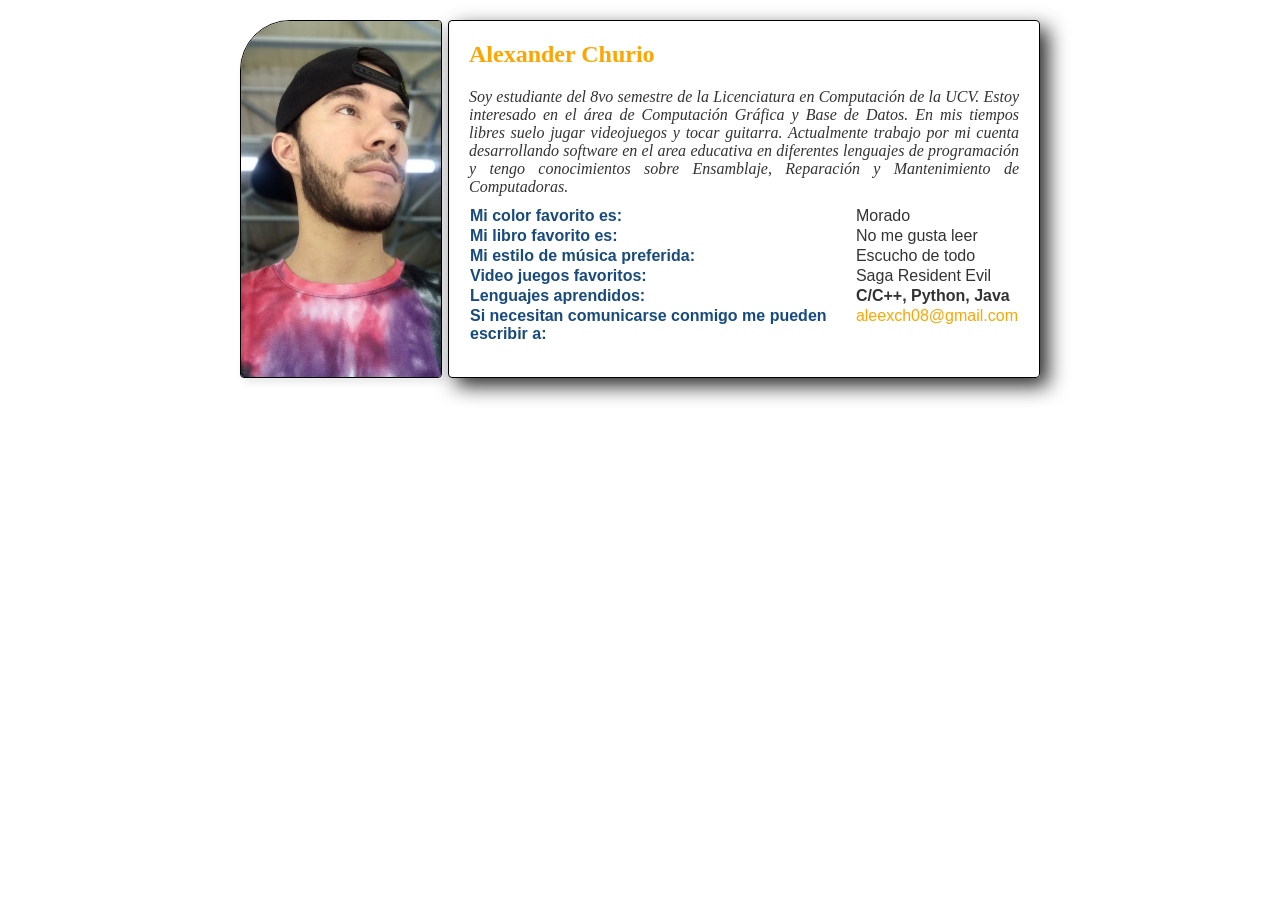
==== perfil.html @ 94135bd3 "Archivos reto-1 agregados" ====
<!DOCTYPE html>
<html lang="es-ES">
<head>
    <meta charset="UTF-8">
    <meta name="viewport" content="width=device-width, initial-scale=1.0">
    <title>Alexander Churio</title>
    <link rel="icon" href="img/favicon.ico" type="image/x-icon">
    <link rel="stylesheet" href="css/style.css">
    <!--
    <style>
        body {
            font-family: Arial, sans-serif;
            margin: 0;
            padding: 20px;
            color: #333;
            max-width: 800px;
            margin: 0 auto;
        }
    
        /* Contenedor principal flex (imagen izquierda + contenido derecho) */
        .main-container {
            display: flex;
            gap: 6px;
            margin-bottom: 30px;
            align-items: stretch;
        }
    
        /* Estilo para la imagen (izquierda) */
        img {
            border-radius: 50px 4px 4px 4px;
            width: 200px;
            height: 100%;
            object-fit: cover;
            box-shadow: 4px 4px 8px rgba(0, 0, 0, 0.1);
            align-self: flex-start;
            border: 1px solid #000000;
        }
    
        /* Contenedor del texto y tabla (derecha) */
        .content-box {
            flex: 1;
            border: 1px solid #000000;
            border-radius: 4px;
            padding: 20px;
            box-shadow: 8px 8px 20px rgba(0, 0, 0, 0.85);
        }
    
        h2 {
            color: orange;
            margin-top: 0;
            font-size: 24px;
            text-align: left;
            font-family: "Inter";
        }
    
        p {
            text-align: justify;
            margin-bottom: 10px;
            font-style: italic;
            font-family: "Roboto"
        }
    
        table {
            width: 100%;
            border-collapse: collapse;
            margin-top: 0px;
        }
    
        td {
            vertical-align: top;
        }
    
        td:first-child {
            font-weight: bold;
            width: 80%;
            color: #174a7e;
        }

        #celda-negrita {
            font-weight: bold;
        }
    
        a {
            color: orange;
            text-decoration: none;
        }
    
        a:hover {
            text-decoration: underline;
        }
        
        a:visited {
            color: red;
            text-decoration: none;
        }
    </style> -->
</head>
<body class="perfil-page">
    <div class="main-container">
        <img src="img/23708325.jpg" alt="Imagen personal">
    
        <div class="content-box">
            <h2>Alexander Churio</h2>
            <p>Soy estudiante del 8vo semestre de la Licenciatura en Computación de la UCV. Estoy interesado en el área
                de Computación Gráfica y Base de Datos. En mis tiempos libres suelo jugar videojuegos y tocar guitarra. 
                Actualmente trabajo por mi cuenta desarrollando software en el area educativa en diferentes lenguajes de 
                programación y tengo conocimientos sobre Ensamblaje, Reparación y Mantenimiento de Computadoras. </p>
            <table>
                <tbody>
                    <tr>
                        <td>Mi color favorito es:</td>
                        <td>Morado</td>
                    </tr>
                    <tr>
                        <td>Mi libro favorito es:</td>
                        <td>No me gusta leer</td>
                    </tr>
                    <tr>
                        <td>Mi estilo de música preferida:</td>
                        <td>Escucho de todo</td>
                    </tr>
                    <tr>
                        <td>Video juegos favoritos:</td>
                        <td>Saga Resident Evil</td>
                    </tr>
                    <tr>
                        <td>Lenguajes aprendidos:</td>
                        <td id="celda-negrita">C/C++, Python, Java</td>
                    </tr>
                    <tr>
                        <td>Si necesitan comunicarse conmigo me pueden escribir a:</td>
                        <td><a target="_blank" href="https://mail.google.com/mail/?view=cm&fs=1&to=aleexch08@gmail.com">aleexch08@gmail.com</a></td>
                    </tr>

                </tbody>
            </table>
        </div>
    </div>  
</body>
</html>
---- css/style.css ----
/* Estilos generales para ambas páginas */
body {
    font-family: Arial, sans-serif;
    margin: 0;
    padding: 0;
    color: #333;
}

/* Estilos específicos para index.html */
.index-page header {
    background-color: #4892dd;
    color: white;
    padding: 15px 0;
}

.index-page header nav ul {
    display: flex;
    justify-content: space-between;
    align-items: center;
    list-style: none;
    padding: 0 20px;
    margin: 0;
    gap: 50px;
}

.index-page header nav ul li {
    flex: 1;
    text-align: center;
    position: relative;
    padding: 2.2px 0;
}

.index-page header nav ul li:not(:last-child)::after {
    content: "";
    position: absolute;
    right: -25px;
    top: 50%;
    transform: translateY(-50%);
    height: 280%;
    width: 2px;
    background-color: #f5f5f5;
}

.index-page header nav ul li:first-child {
    font-weight: bold;
    font-size: 1.4em;
    text-align: center;
}

.index-page header nav ul li:nth-child(2) {
    margin: 0;
    font-size: 1.1em;
}

.index-page header nav ul li:last-child form {
    display: flex;
    justify-content: center;
}

.index-page form {
    display: flex;
    gap: 10px;
}

.index-page input[type="text"] {
    padding: 8px;
    border: 1px solid #ddd;
    border-radius: 4px;
}

.index-page input[type="submit"] {
    padding: 8px 15px;
    background-color: #b6b6b6;
    color: white;
    border: none;
    border-radius: 4px;
    cursor: pointer;
}

.index-page input[type="submit"]:hover {
    background-color: #99c5dd;
}

.index-page section {
    padding: 20px;
    max-width: 1200px;
    margin: 0 auto;
    background-color: #f5f5f5;
}

.index-page section ul {
    display: grid;
    grid-template-columns: repeat(4, minmax(150px, 1fr));
    grid-template-rows: repeat(3, minmax(150px, 1fr));
    gap: 20px;
    list-style: none;
    padding: 0;
    margin: 0;
}

.index-page section ul li {
    background-color: #8ac3fd25;
    border-radius: 8px;
    box-shadow: 4px 4px 8px rgba(0, 0, 0, 0.475);
    overflow: hidden;
    text-align: center;
    border: 1px solid #00000052;
    transition: transform 0.2s;
}

.index-page section ul li:hover { /* Animación CSS sobre cada opción de la lista */
    background-color: #99c5dd;
    transform: scale(1.1) rotate(10deg);
    position: relative;
    z-index: 1;
}

.index-page section ul li img {
    width: 45%;
    height: 180px;
    object-fit: cover;
}

.index-page section ul li h6 {
    margin: 10px 0;
    font-size: 0.9em;
    color: #2c3e50;
}

.index-page footer {
    background-color: #4892dd;
    color: white;
    text-align: center;
    padding: 10px 0;
    font-size: 0.9em;
}

/* Estilos específicos para perfil.html */
.perfil-page {
    padding: 20px;
    max-width: 800px;
    margin: 0 auto;
}

.perfil-page .main-container {
    display: flex;
    gap: 6px;
    margin-bottom: 30px;
    align-items: stretch;
}

.perfil-page img {
    border-radius: 50px 4px 4px 4px;
    width: 200px;
    height: 100%;
    object-fit: cover;
    box-shadow: 4px 4px 8px rgba(0, 0, 0, 0.1);
    align-self: flex-start;
    border: 1px solid #000000;
}

.perfil-page .content-box {
    flex: 1;
    border: 1px solid #000000;
    border-radius: 4px;
    padding: 20px;
    box-shadow: 8px 8px 20px rgba(0, 0, 0, 0.85);
}

.perfil-page h2 {
    color: orange;
    margin-top: 0;
    font-size: 24px;
    text-align: left;
    font-family: "Inter";
}

.perfil-page p {
    text-align: justify;
    margin-bottom: 10px;
    font-style: italic;
    font-family: "Roboto"
}

.perfil-page table {
    width: 100%;
    border-collapse: collapse;
    margin-top: 0px;
}

.perfil-page td {
    vertical-align: top;
}

.perfil-page td:first-child {
    font-weight: bold;
    width: 80%;
    color: #174a7e;
}

.perfil-page #celda-negrita {
    font-weight: bold;
}

.perfil-page a {
    color: orange;
    text-decoration: none;
}

.perfil-page a:hover {
    text-decoration: underline;
}

.perfil-page a:visited {
    color: red;
    text-decoration: none;
}
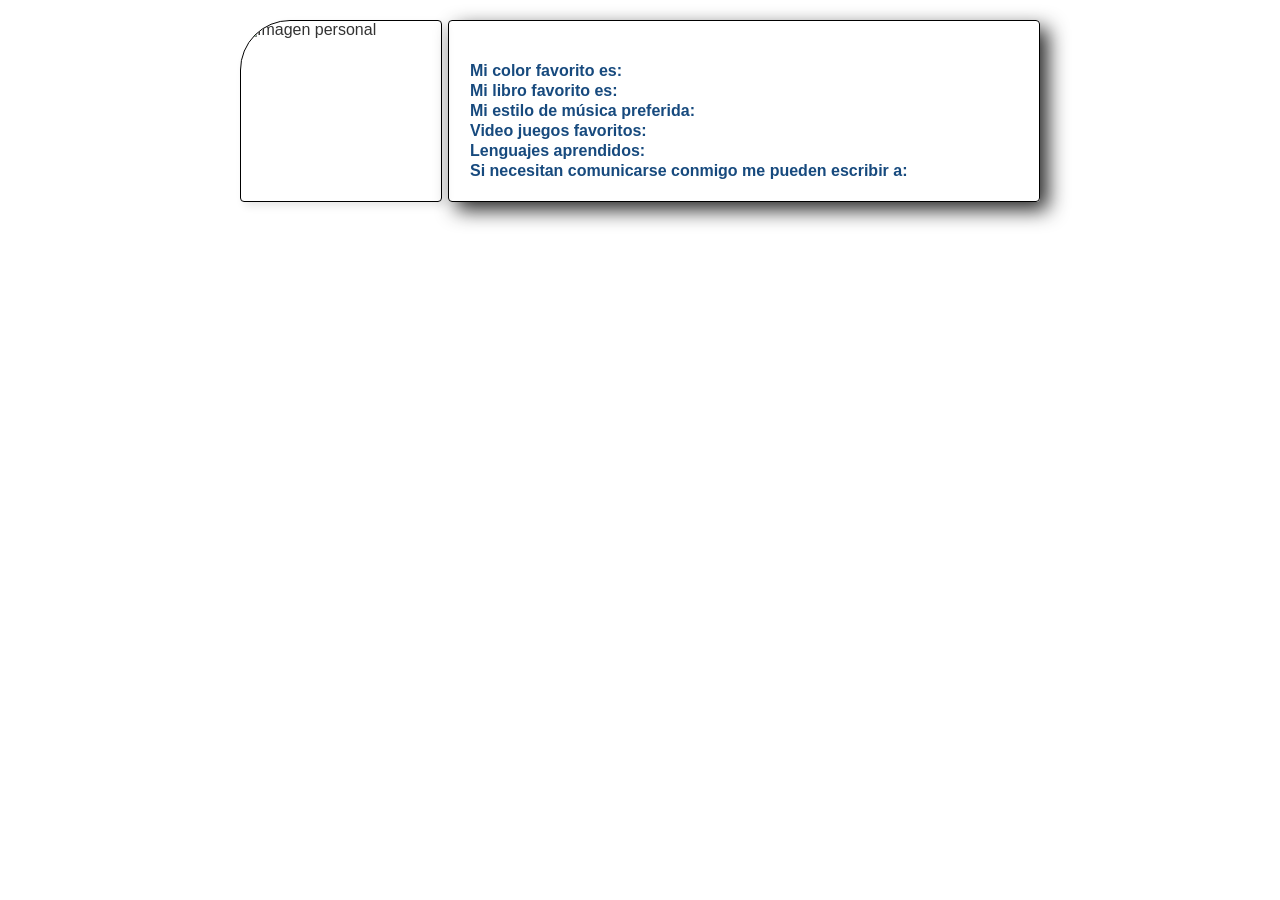
==== commit 0e58eaef: "conﬁguración desde javascript" ====
--- a/perfil.html
+++ b/perfil.html
@@ -1,140 +1,54 @@
 <!DOCTYPE html>
 <html lang="es-ES">
-<head>
-    <meta charset="UTF-8">
-    <meta name="viewport" content="width=device-width, initial-scale=1.0">
-    <title>Alexander Churio</title>
-    <link rel="icon" href="img/favicon.ico" type="image/x-icon">
-    <link rel="stylesheet" href="css/style.css">
-    <!--
-    <style>
-        body {
-            font-family: Arial, sans-serif;
-            margin: 0;
-            padding: 20px;
-            color: #333;
-            max-width: 800px;
-            margin: 0 auto;
-        }
-    
-        /* Contenedor principal flex (imagen izquierda + contenido derecho) */
-        .main-container {
-            display: flex;
-            gap: 6px;
-            margin-bottom: 30px;
-            align-items: stretch;
-        }
-    
-        /* Estilo para la imagen (izquierda) */
-        img {
-            border-radius: 50px 4px 4px 4px;
-            width: 200px;
-            height: 100%;
-            object-fit: cover;
-            box-shadow: 4px 4px 8px rgba(0, 0, 0, 0.1);
-            align-self: flex-start;
-            border: 1px solid #000000;
-        }
-    
-        /* Contenedor del texto y tabla (derecha) */
-        .content-box {
-            flex: 1;
-            border: 1px solid #000000;
-            border-radius: 4px;
-            padding: 20px;
-            box-shadow: 8px 8px 20px rgba(0, 0, 0, 0.85);
-        }
-    
-        h2 {
-            color: orange;
-            margin-top: 0;
-            font-size: 24px;
-            text-align: left;
-            font-family: "Inter";
-        }
-    
-        p {
-            text-align: justify;
-            margin-bottom: 10px;
-            font-style: italic;
-            font-family: "Roboto"
-        }
-    
-        table {
-            width: 100%;
-            border-collapse: collapse;
-            margin-top: 0px;
-        }
-    
-        td {
-            vertical-align: top;
-        }
-    
-        td:first-child {
-            font-weight: bold;
-            width: 80%;
-            color: #174a7e;
-        }
+  <head>
+    <meta charset="UTF-8" />
+    <meta name="viewport" content="width=device-width, initial-scale=1.0" />
+    <title></title>
+    <link rel="icon" href="img/favicon.ico" type="image/x-icon" />
+    <!-- Hoja de estilo compartida-->
+    <link rel="stylesheet" href="css/style.css" />
+  </head>
+  <body class="perfil-page">
+    <div class="main-container">
+      <img id="foto-perfil" src="" alt="Imagen personal" />
 
-        #celda-negrita {
-            font-weight: bold;
-        }
-    
-        a {
-            color: orange;
-            text-decoration: none;
-        }
-    
-        a:hover {
-            text-decoration: underline;
-        }
-        
-        a:visited {
-            color: red;
-            text-decoration: none;
-        }
-    </style> -->
-</head>
-<body class="perfil-page">
-    <div class="main-container">
-        <img src="img/23708325.jpg" alt="Imagen personal">
-    
-        <div class="content-box">
-            <h2>Alexander Churio</h2>
-            <p>Soy estudiante del 8vo semestre de la Licenciatura en Computación de la UCV. Estoy interesado en el área
-                de Computación Gráfica y Base de Datos. En mis tiempos libres suelo jugar videojuegos y tocar guitarra. 
-                Actualmente trabajo por mi cuenta desarrollando software en el area educativa en diferentes lenguajes de 
-                programación y tengo conocimientos sobre Ensamblaje, Reparación y Mantenimiento de Computadoras. </p>
-            <table>
-                <tbody>
-                    <tr>
-                        <td>Mi color favorito es:</td>
-                        <td>Morado</td>
-                    </tr>
-                    <tr>
-                        <td>Mi libro favorito es:</td>
-                        <td>No me gusta leer</td>
-                    </tr>
-                    <tr>
-                        <td>Mi estilo de música preferida:</td>
-                        <td>Escucho de todo</td>
-                    </tr>
-                    <tr>
-                        <td>Video juegos favoritos:</td>
-                        <td>Saga Resident Evil</td>
-                    </tr>
-                    <tr>
-                        <td>Lenguajes aprendidos:</td>
-                        <td id="celda-negrita">C/C++, Python, Java</td>
-                    </tr>
-                    <tr>
-                        <td>Si necesitan comunicarse conmigo me pueden escribir a:</td>
-                        <td><a target="_blank" href="https://mail.google.com/mail/?view=cm&fs=1&to=aleexch08@gmail.com">aleexch08@gmail.com</a></td>
-                    </tr>
-
-                </tbody>
-            </table>
-        </div>
-    </div>  
-</body>
-</html>+      <div class="content-box">
+        <h2></h2>
+        <p></p>
+        <table>
+          <tbody>
+            <tr>
+              <td>Mi color favorito es:</td>
+              <td></td>
+            </tr>
+            <tr>
+              <td>Mi libro favorito es:</td>
+              <td></td>
+            </tr>
+            <tr>
+              <td>Mi estilo de música preferida:</td>
+              <td></td>
+            </tr>
+            <tr>
+              <td>Video juegos favoritos:</td>
+              <td></td>
+            </tr>
+            <tr>
+              <td>Lenguajes aprendidos:</td>
+              <td id="celda-negrita"></td>
+            </tr>
+            <tr>
+              <td>Si necesitan comunicarse conmigo me pueden escribir a:</td>
+              <td>
+                <a
+                  target="_blank"
+                  href="https://mail.google.com/mail/?view=cm&fs=1&to=aleexch08@gmail.com"
+                ></a>
+              </td>
+            </tr>
+          </tbody>
+        </table>
+      </div>
+    </div>
+  </body>
+</html>
--- a/css/style.css
+++ b/css/style.css
@@ -1,9 +1,10 @@
-/* Estilos generales para ambas páginas */
+/* Hojas de estilos compartidas para ambas paginas */
 body {
     font-family: Arial, sans-serif;
     margin: 0;
     padding: 0;
     color: #333;
+    font-size: 1rem;
 }
 
 /* Estilos específicos para index.html */
@@ -43,7 +44,7 @@
 
 .index-page header nav ul li:first-child {
     font-weight: bold;
-    font-size: 1.4em;
+    font-size: 1.4rem;
     text-align: center;
 }
 
@@ -88,6 +89,7 @@
     background-color: #f5f5f5;
 }
 
+/* Antes de usar grid 
 .index-page section ul {
     display: grid;
     grid-template-columns: repeat(4, minmax(150px, 1fr));
@@ -108,9 +110,38 @@
     transition: transform 0.2s;
 }
 
-.index-page section ul li:hover { /* Animación CSS sobre cada opción de la lista */
+.index-page section ul li:hover { 
     background-color: #99c5dd;
     transform: scale(1.1) rotate(10deg);
+    position: relative;
+    z-index: 1;
+} */
+
+/* Despues de usar grid */
+.index-page section ul {
+    display: grid;
+    grid-template-columns: repeat(auto-fill, minmax(200px, 1fr)); /* Columnas adaptables */
+    gap: 20px;
+    list-style: none;
+    padding: 0;
+    margin: 0;
+}
+
+.index-page section ul li {
+    background-color: #8ac3fd25;
+    border-radius: 8px;
+    box-shadow: 4px 4px 8px rgba(0, 0, 0, 0.475);
+    overflow: hidden;
+    text-align: center;
+    border: 1px solid #00000052;
+    transition: all 0.3s ease; /* Transición suave para todos los cambios */
+}
+
+.index-page section ul li:hover {
+    background-color: #99c5dd; 
+    transform: scale(1.1) rotate(10deg);
+    box-shadow: 0 0 15px rgba(72, 146, 221, 0.8); 
+    outline: none;
     position: relative;
     z-index: 1;
 }
@@ -142,6 +173,7 @@
     margin: 0 auto;
 }
 
+/* Antes de usar flexbox 
 .perfil-page .main-container {
     display: flex;
     gap: 6px;
@@ -165,12 +197,40 @@
     border-radius: 4px;
     padding: 20px;
     box-shadow: 8px 8px 20px rgba(0, 0, 0, 0.85);
+}*/
+
+/* Despues de usar flexbox */
+.perfil-page .main-container {
+    display: flex;
+    flex-direction: row; /* Asegura disposición en fila (izquierda/derecha) */
+    gap: 6px; /* Espacio entre imagen y cuadro */
+    margin-bottom: 30px;
+    align-items: stretch; 
+}
+
+.perfil-page img {
+    flex: 0 0 auto; /* La imagen no crece ni se encoge, mantiene su tamaño */
+    width: 200px; /* Ancho fijo */
+    border-radius: 50px 4px 4px 4px;
+    height: auto; /* Altura proporcional */
+    object-fit: cover;
+    border: 1px solid #000000;
+    box-shadow: 4px 4px 8px rgba(0, 0, 0, 0.1);
+}
+
+.perfil-page .content-box {
+    flex: 1; /* Ocupa todo el espacio restante */
+    min-width: 0; /* Permite que el contenido se ajuste correctamente */
+    border: 1px solid #000000;
+    border-radius: 4px;
+    padding: 20px;
+    box-shadow: 8px 8px 20px rgba(0, 0, 0, 0.85);
 }
 
 .perfil-page h2 {
     color: orange;
     margin-top: 0;
-    font-size: 24px;
+    font-size: 1.5rem;
     text-align: left;
     font-family: "Inter";
 }
@@ -214,4 +274,83 @@
 .perfil-page a:visited {
     color: red;
     text-decoration: none;
-}+}
+
+/* Media Queries para Responsive */
+
+/* 1. Dispositivos Móviles (320px — 480px) */
+@media (max-width: 480px) {
+    .index-page header nav ul {
+        flex-direction: column;
+        gap: 10px;
+        padding: 10px;
+    }
+
+    .index-page header nav ul li:not(:last-child)::after {
+        display: none; 
+    }
+
+    .index-page section ul {
+        grid-template-columns: 1fr; 
+    }
+
+    .perfil-page .main-container {
+        flex-direction: column;
+        gap: 15px;
+    }
+
+    .perfil-page img {
+        width: 100%;
+        border-radius: 4px;
+    }
+}
+
+/* 2. iPads, Tablets (481px — 768px) */
+@media (min-width: 481px) and (max-width: 768px) {
+    .index-page section ul {
+        grid-template-columns: repeat(2, 1fr); /* 2 columnas */
+    }
+
+    .perfil-page .main-container {
+        gap: 15px;
+    }
+
+    .perfil-page img {
+        width: 180px;
+    }
+}
+
+/* 3. Laptops pequeñas (769px — 1024px) */
+@media (min-width: 769px) and (max-width: 1024px) {
+    .index-page section ul {
+        grid-template-columns: repeat(3, 1fr); /* 3 columnas */
+    }
+
+    .perfil-page .content-box {
+        padding: 15px;
+    }
+}
+
+/* 4. Pantallas grandes (1025px — 1200px) */
+@media (min-width: 1025px) {
+    .index-page section ul {
+        grid-template-columns: repeat(4, 1fr); /* 4 columnas */
+    }
+
+    .perfil-page .main-container {
+        max-width: 1000px;
+    }
+}
+
+/* Cambio de imagen responsive 
+@media (max-width: 768px) {
+    #foto-no-dummy, #foto-perfil { 
+        content: url("../img/CEDULAPequena.jpg");
+    }
+}
+
+@media (min-width: 769px) {
+    #foto-no-dummy, #foto-perfil {  
+        content: url("../img/CEDULAGrande.jpeg");
+    }
+}*/
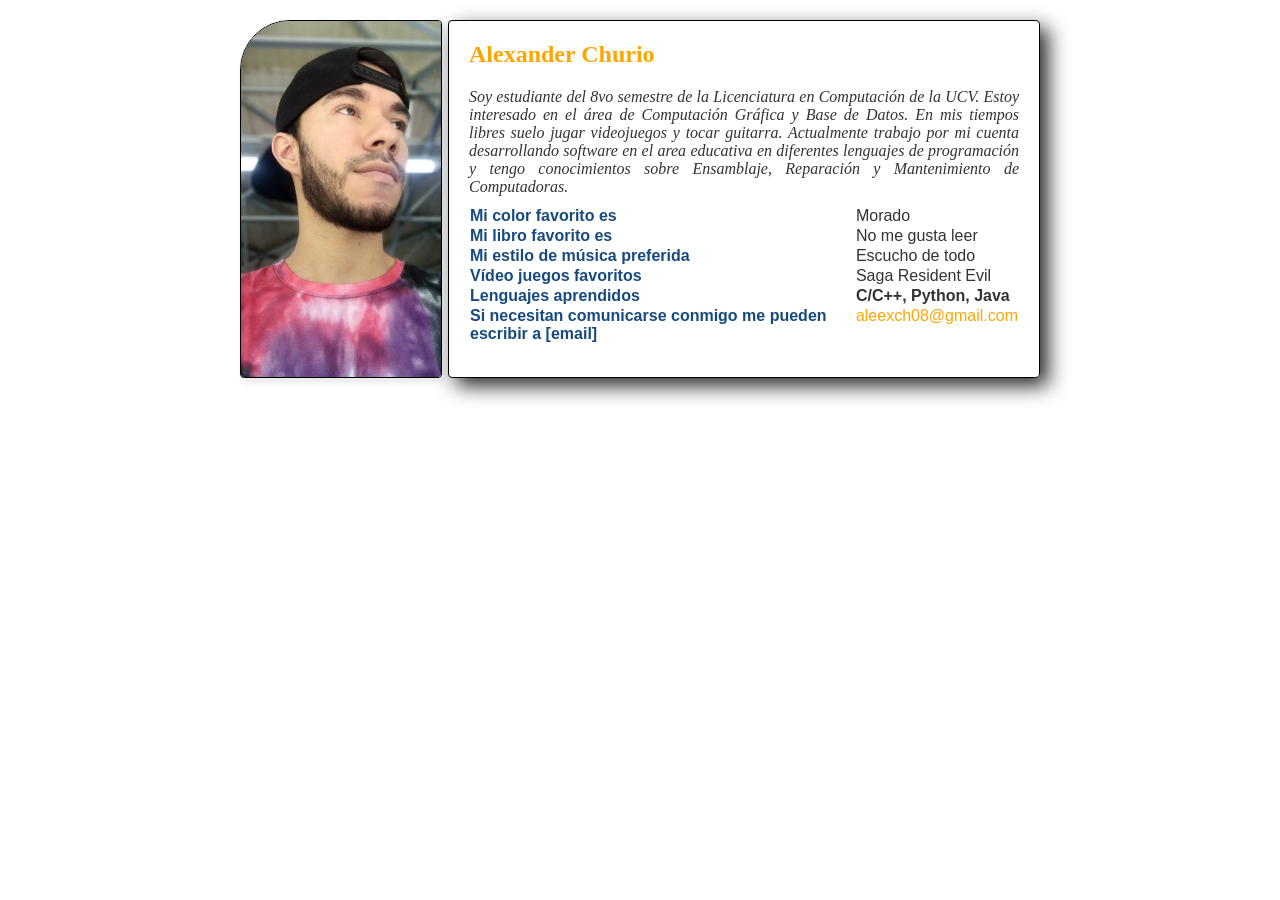
==== commit e56ec711: "perﬁl con información dinámica" ====
--- a/perfil.html
+++ b/perfil.html
@@ -7,10 +7,11 @@
     <link rel="icon" href="img/favicon.ico" type="image/x-icon" />
     <!-- Hoja de estilo compartida-->
     <link rel="stylesheet" href="css/style.css" />
+    <script src="js/perfil.js" defer></script>
   </head>
   <body class="perfil-page">
     <div class="main-container">
-      <img id="foto-perfil" src="" alt="Imagen personal" />
+      <img id="foto-perfil" src="" alt="" />
 
       <div class="content-box">
         <h2></h2>
@@ -18,32 +19,29 @@
         <table>
           <tbody>
             <tr>
-              <td>Mi color favorito es:</td>
+              <td></td>
               <td></td>
             </tr>
             <tr>
-              <td>Mi libro favorito es:</td>
+              <td></td>
               <td></td>
             </tr>
             <tr>
-              <td>Mi estilo de música preferida:</td>
+              <td></td>
               <td></td>
             </tr>
             <tr>
-              <td>Video juegos favoritos:</td>
+              <td></td>
               <td></td>
             </tr>
             <tr>
-              <td>Lenguajes aprendidos:</td>
+              <td></td>
               <td id="celda-negrita"></td>
             </tr>
             <tr>
-              <td>Si necesitan comunicarse conmigo me pueden escribir a:</td>
+              <td></td>
               <td>
-                <a
-                  target="_blank"
-                  href="https://mail.google.com/mail/?view=cm&fs=1&to=aleexch08@gmail.com"
-                ></a>
+                <a target="" href=""></a>
               </td>
             </tr>
           </tbody>
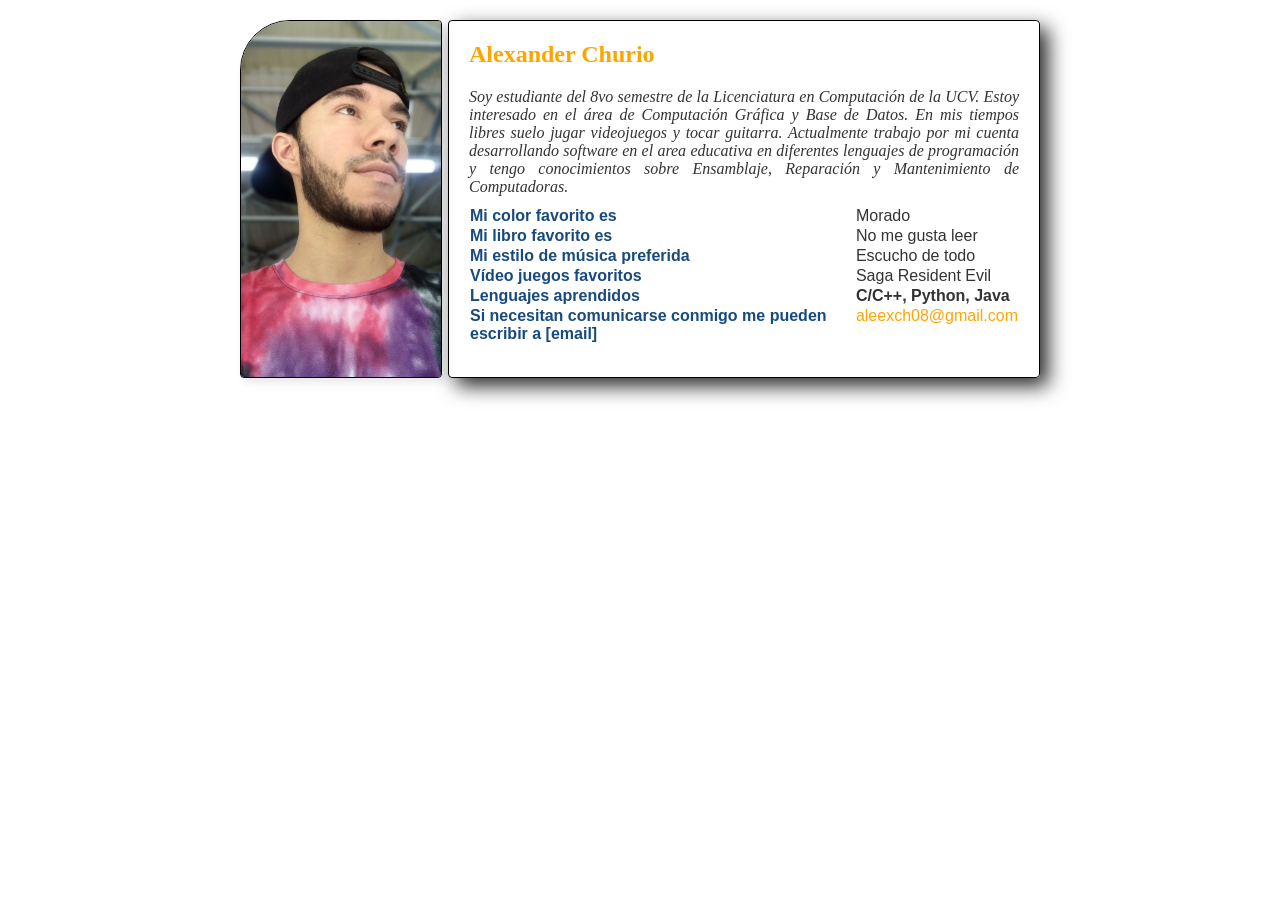
==== commit 2594d483: "dockerfile + feedback previos" ====
--- a/perfil.html
+++ b/perfil.html
@@ -11,7 +11,7 @@
   </head>
   <body class="perfil-page">
     <div class="main-container">
-      <img id="foto-perfil" src="" alt="" />
+      <img id="foto-perfil" src="" alt="" data-profile-id="" />
 
       <div class="content-box">
         <h2></h2>
--- a/css/style.css
+++ b/css/style.css
@@ -12,6 +12,10 @@
     background-color: #4892dd;
     color: white;
     padding: 15px 0;
+}
+
+.index-page li sub {
+    font-size: 0.7rem;
 }
 
 .index-page header nav ul {
@@ -65,13 +69,24 @@
 
 .index-page input[type="text"] {
     padding: 8px;
-    border: 1px solid #ddd;
+    font-family: "Open Sans", Arial, sans-serif;
+    border: 1px solid #4892dd;
     border-radius: 4px;
+    color: #174a7e;
+    transition: all 0.3s ease;
+    font-size: 0.9rem;
+}
+
+.index-page input[type="text"]:focus {
+    outline: none;
+    border-color: rgb(52, 104, 216);
+    box-shadow: 0 0 5px rgba(72, 146, 221, 0.5); 
+    background-color: white;
 }
 
 .index-page input[type="submit"] {
     padding: 8px 15px;
-    background-color: #b6b6b6;
+    background-color: #b6b6b6; 
     color: white;
     border: none;
     border-radius: 4px;
@@ -87,17 +102,20 @@
     max-width: 1200px;
     margin: 0 auto;
     background-color: #f5f5f5;
-}
-
-/* Antes de usar grid 
+    flex-direction: column;
+    align-items: center;
+    background-color: #f5f5f5;
+}
+
+/* Despues de usar grid */
 .index-page section ul {
     display: grid;
-    grid-template-columns: repeat(4, minmax(150px, 1fr));
-    grid-template-rows: repeat(3, minmax(150px, 1fr));
+    grid-template-columns: repeat(auto-fill, minmax(200px, 1fr));
+    justify-content: center;
     gap: 20px;
     list-style: none;
     padding: 0;
-    margin: 0;
+    margin: 0 auto;
 }
 
 .index-page section ul li {
@@ -107,34 +125,7 @@
     overflow: hidden;
     text-align: center;
     border: 1px solid #00000052;
-    transition: transform 0.2s;
-}
-
-.index-page section ul li:hover { 
-    background-color: #99c5dd;
-    transform: scale(1.1) rotate(10deg);
-    position: relative;
-    z-index: 1;
-} */
-
-/* Despues de usar grid */
-.index-page section ul {
-    display: grid;
-    grid-template-columns: repeat(auto-fill, minmax(200px, 1fr)); /* Columnas adaptables */
-    gap: 20px;
-    list-style: none;
-    padding: 0;
-    margin: 0;
-}
-
-.index-page section ul li {
-    background-color: #8ac3fd25;
-    border-radius: 8px;
-    box-shadow: 4px 4px 8px rgba(0, 0, 0, 0.475);
-    overflow: hidden;
-    text-align: center;
-    border: 1px solid #00000052;
-    transition: all 0.3s ease; /* Transición suave para todos los cambios */
+    transition: all 0.3s ease;
 }
 
 .index-page section ul li:hover {
@@ -144,6 +135,7 @@
     outline: none;
     position: relative;
     z-index: 1;
+    cursor: pointer;
 }
 
 .index-page section ul li img {
@@ -164,6 +156,16 @@
     text-align: center;
     padding: 10px 0;
     font-size: 0.9em;
+}
+
+.index-page .no-results {
+    grid-column: 1 / -1;
+    text-align: center;
+    padding: 20px;
+    color: #174a7e;
+    background-color: #f8f8f8;
+    border-radius: 8px;
+    font-size: 1.2em;
 }
 
 /* Estilos específicos para perfil.html */
@@ -173,54 +175,32 @@
     margin: 0 auto;
 }
 
-/* Antes de usar flexbox 
-.perfil-page .main-container {
+/* Despues de usar flexbox */
+.main-container {
+    will-change: transform;
     display: flex;
-    gap: 6px;
+    flex-direction: row; 
+    gap: 6px; 
     margin-bottom: 30px;
     align-items: stretch;
 }
 
 .perfil-page img {
+    flex: 0 0 auto; 
+    width: 200px; 
     border-radius: 50px 4px 4px 4px;
-    width: 200px;
-    height: 100%;
-    object-fit: cover;
-    box-shadow: 4px 4px 8px rgba(0, 0, 0, 0.1);
-    align-self: flex-start;
-    border: 1px solid #000000;
-}
-
-.perfil-page .content-box {
-    flex: 1;
-    border: 1px solid #000000;
-    border-radius: 4px;
-    padding: 20px;
-    box-shadow: 8px 8px 20px rgba(0, 0, 0, 0.85);
-}*/
-
-/* Despues de usar flexbox */
-.perfil-page .main-container {
-    display: flex;
-    flex-direction: row; /* Asegura disposición en fila (izquierda/derecha) */
-    gap: 6px; /* Espacio entre imagen y cuadro */
-    margin-bottom: 30px;
-    align-items: stretch; 
-}
-
-.perfil-page img {
-    flex: 0 0 auto; /* La imagen no crece ni se encoge, mantiene su tamaño */
-    width: 200px; /* Ancho fijo */
-    border-radius: 50px 4px 4px 4px;
-    height: auto; /* Altura proporcional */
+    height: auto; 
+    max-width: 100%;
     object-fit: cover;
     border: 1px solid #000000;
     box-shadow: 4px 4px 8px rgba(0, 0, 0, 0.1);
-}
-
-.perfil-page .content-box {
-    flex: 1; /* Ocupa todo el espacio restante */
-    min-width: 0; /* Permite que el contenido se ajuste correctamente */
+    image-rendering: -webkit-optimize-contrast;
+}
+
+.content-box {
+    backface-visibility: hidden;
+    flex: 1; 
+    min-width: 0; 
     border: 1px solid #000000;
     border-radius: 4px;
     padding: 20px;
@@ -265,6 +245,7 @@
 .perfil-page a {
     color: orange;
     text-decoration: none;
+    transition: text-decoration 0.2s ease;
 }
 
 .perfil-page a:hover {
@@ -277,7 +258,6 @@
 }
 
 /* Media Queries para Responsive */
-
 /* 1. Dispositivos Móviles (320px — 480px) */
 @media (max-width: 480px) {
     .index-page header nav ul {
@@ -342,15 +322,9 @@
     }
 }
 
-/* Cambio de imagen responsive 
+/* Cambio de imagen responsive */
 @media (max-width: 768px) {
-    #foto-no-dummy, #foto-perfil { 
-        content: url("../img/CEDULAPequena.jpg");
-    }
-}
-
-@media (min-width: 769px) {
-    #foto-no-dummy, #foto-perfil {  
-        content: url("../img/CEDULAGrande.jpeg");
-    }
-}*/+    #foto-perfil[data-profile-id="23708325"] { 
+        content: url("../img/23708325Pequena.jpg");
+    }
+}
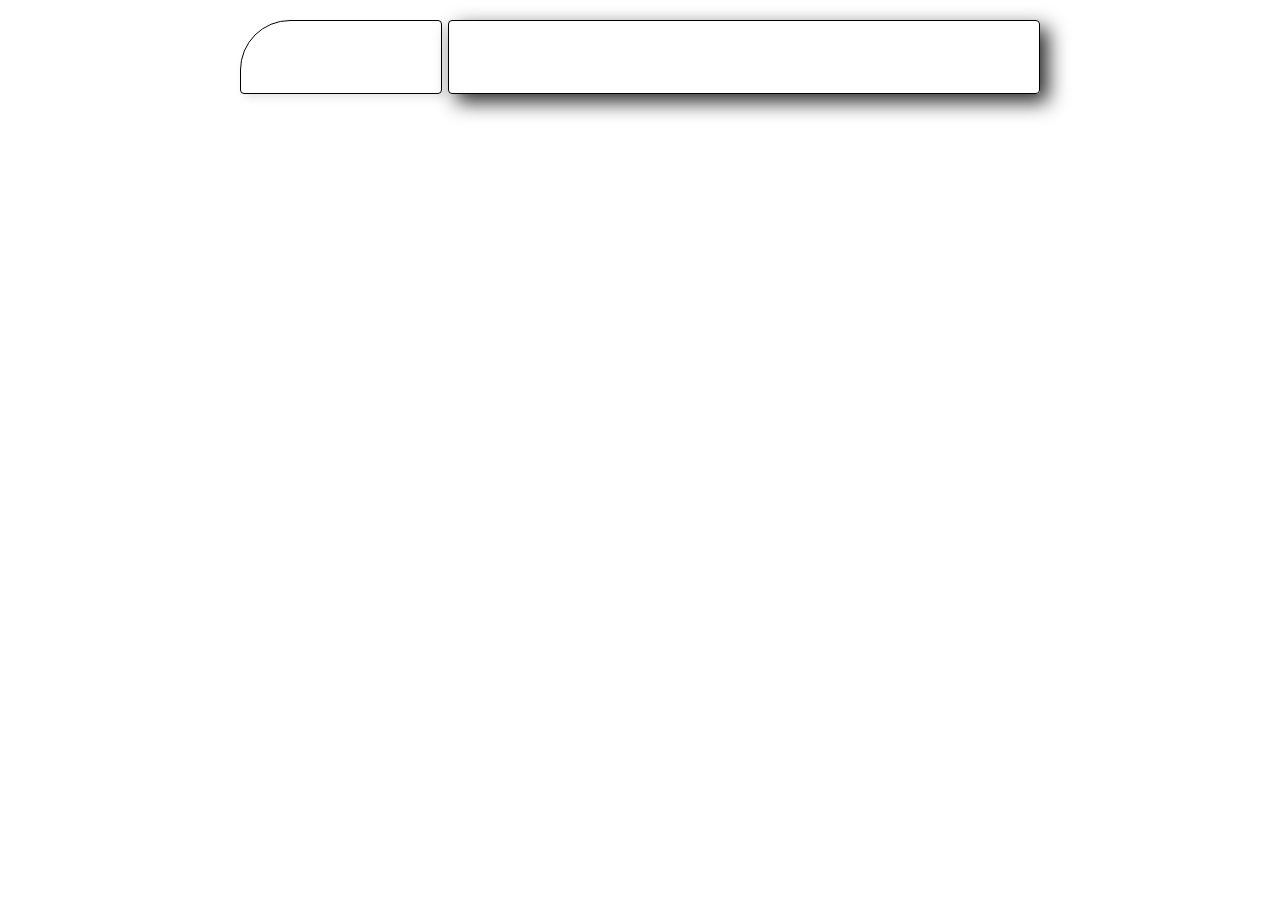
==== commit 13ea88df: "dockerfile - python, wsgi y ajax" ====
--- a/perfil.html
+++ b/perfil.html
@@ -6,8 +6,8 @@
     <title></title>
     <link rel="icon" href="img/favicon.ico" type="image/x-icon" />
     <!-- Hoja de estilo compartida-->
-    <link rel="stylesheet" href="css/style.css" />
-    <script src="js/perfil.js" defer></script>
+    <link rel="stylesheet" href="/static/css/style.css" />
+    <script src="/static/js/perfil.js" defer></script>
   </head>
   <body class="perfil-page">
     <div class="main-container">
--- a/static/css/style.css
+++ b/static/css/style.css
@@ -0,0 +1,330 @@
+/* Hojas de estilos compartidas para ambas paginas */
+body {
+    font-family: Arial, sans-serif;
+    margin: 0;
+    padding: 0;
+    color: #333;
+    font-size: 1rem;
+}
+
+/* Estilos específicos para index.html */
+.index-page header {
+    background-color: #4892dd;
+    color: white;
+    padding: 15px 0;
+}
+
+.index-page li sub {
+    font-size: 0.7rem;
+}
+
+.index-page header nav ul {
+    display: flex;
+    justify-content: space-between;
+    align-items: center;
+    list-style: none;
+    padding: 0 20px;
+    margin: 0;
+    gap: 50px;
+}
+
+.index-page header nav ul li {
+    flex: 1;
+    text-align: center;
+    position: relative;
+    padding: 2.2px 0;
+}
+
+.index-page header nav ul li:not(:last-child)::after {
+    content: "";
+    position: absolute;
+    right: -25px;
+    top: 50%;
+    transform: translateY(-50%);
+    height: 280%;
+    width: 2px;
+    background-color: #f5f5f5;
+}
+
+.index-page header nav ul li:first-child {
+    font-weight: bold;
+    font-size: 1.4rem;
+    text-align: center;
+}
+
+.index-page header nav ul li:nth-child(2) {
+    margin: 0;
+    font-size: 1.1em;
+}
+
+.index-page header nav ul li:last-child form {
+    display: flex;
+    justify-content: center;
+}
+
+.index-page form {
+    display: flex;
+    gap: 10px;
+}
+
+.index-page input[type="text"] {
+    padding: 8px;
+    font-family: "Open Sans", Arial, sans-serif;
+    border: 1px solid #4892dd;
+    border-radius: 4px;
+    color: #174a7e;
+    transition: all 0.3s ease;
+    font-size: 0.9rem;
+}
+
+.index-page input[type="text"]:focus {
+    outline: none;
+    border-color: rgb(52, 104, 216);
+    box-shadow: 0 0 5px rgba(72, 146, 221, 0.5); 
+    background-color: white;
+}
+
+.index-page input[type="submit"] {
+    padding: 8px 15px;
+    background-color: #b6b6b6; 
+    color: white;
+    border: none;
+    border-radius: 4px;
+    cursor: pointer;
+}
+
+.index-page input[type="submit"]:hover {
+    background-color: #99c5dd;
+}
+
+.index-page section {
+    padding: 20px;
+    max-width: 1200px;
+    margin: 0 auto;
+    background-color: #f5f5f5;
+    flex-direction: column;
+    align-items: center;
+    background-color: #f5f5f5;
+}
+
+/* Despues de usar grid */
+.index-page section ul {
+    display: grid;
+    grid-template-columns: repeat(auto-fill, minmax(200px, 1fr));
+    justify-content: center;
+    gap: 20px;
+    list-style: none;
+    padding: 0;
+    margin: 0 auto;
+}
+
+.index-page section ul li {
+    background-color: #8ac3fd25;
+    border-radius: 8px;
+    box-shadow: 4px 4px 8px rgba(0, 0, 0, 0.475);
+    overflow: hidden;
+    text-align: center;
+    border: 1px solid #00000052;
+    transition: all 0.3s ease;
+}
+
+.index-page section ul li:hover {
+    background-color: #99c5dd; 
+    transform: scale(1.1) rotate(10deg);
+    box-shadow: 0 0 15px rgba(72, 146, 221, 0.8); 
+    outline: none;
+    position: relative;
+    z-index: 1;
+    cursor: pointer;
+}
+
+.index-page section ul li img {
+    width: 45%;
+    height: 180px;
+    object-fit: cover;
+}
+
+.index-page section ul li h6 {
+    margin: 10px 0;
+    font-size: 0.9em;
+    color: #2c3e50;
+}
+
+.index-page footer {
+    background-color: #4892dd;
+    color: white;
+    text-align: center;
+    padding: 10px 0;
+    font-size: 0.9em;
+}
+
+.index-page .no-results {
+    grid-column: 1 / -1;
+    text-align: center;
+    padding: 20px;
+    color: #174a7e;
+    background-color: #f8f8f8;
+    border-radius: 8px;
+    font-size: 1.2em;
+}
+
+/* Estilos específicos para perfil.html */
+.perfil-page {
+    padding: 20px;
+    max-width: 800px;
+    margin: 0 auto;
+}
+
+/* Despues de usar flexbox */
+.main-container {
+    will-change: transform;
+    display: flex;
+    flex-direction: row; 
+    gap: 6px; 
+    margin-bottom: 30px;
+    align-items: stretch;
+}
+
+.perfil-page img {
+    flex: 0 0 auto; 
+    width: 200px; 
+    border-radius: 50px 4px 4px 4px;
+    height: auto; 
+    max-width: 100%;
+    object-fit: cover;
+    border: 1px solid #000000;
+    box-shadow: 4px 4px 8px rgba(0, 0, 0, 0.1);
+    image-rendering: -webkit-optimize-contrast;
+}
+
+.content-box {
+    backface-visibility: hidden;
+    flex: 1; 
+    min-width: 0; 
+    border: 1px solid #000000;
+    border-radius: 4px;
+    padding: 20px;
+    box-shadow: 8px 8px 20px rgba(0, 0, 0, 0.85);
+}
+
+.perfil-page h2 {
+    color: orange;
+    margin-top: 0;
+    font-size: 1.5rem;
+    text-align: left;
+    font-family: "Inter";
+}
+
+.perfil-page p {
+    text-align: justify;
+    margin-bottom: 10px;
+    font-style: italic;
+    font-family: "Roboto"
+}
+
+.perfil-page table {
+    width: 100%;
+    border-collapse: collapse;
+    margin-top: 0px;
+}
+
+.perfil-page td {
+    vertical-align: top;
+}
+
+.perfil-page td:first-child {
+    font-weight: bold;
+    width: 80%;
+    color: #174a7e;
+}
+
+.perfil-page #celda-negrita {
+    font-weight: bold;
+}
+
+.perfil-page a {
+    color: orange;
+    text-decoration: none;
+    transition: text-decoration 0.2s ease;
+}
+
+.perfil-page a:hover {
+    text-decoration: underline;
+}
+
+.perfil-page a:visited {
+    color: red;
+    text-decoration: none;
+}
+
+/* Media Queries para Responsive */
+/* 1. Dispositivos Móviles (320px — 480px) */
+@media (max-width: 480px) {
+    .index-page header nav ul {
+        flex-direction: column;
+        gap: 10px;
+        padding: 10px;
+    }
+
+    .index-page header nav ul li:not(:last-child)::after {
+        display: none; 
+    }
+
+    .index-page section ul {
+        grid-template-columns: 1fr; 
+    }
+
+    .perfil-page .main-container {
+        flex-direction: column;
+        gap: 15px;
+    }
+
+    .perfil-page img {
+        width: 100%;
+        border-radius: 4px;
+    }
+}
+
+/* 2. iPads, Tablets (481px — 768px) */
+@media (min-width: 481px) and (max-width: 768px) {
+    .index-page section ul {
+        grid-template-columns: repeat(2, 1fr); /* 2 columnas */
+    }
+
+    .perfil-page .main-container {
+        gap: 15px;
+    }
+
+    .perfil-page img {
+        width: 180px;
+    }
+}
+
+/* 3. Laptops pequeñas (769px — 1024px) */
+@media (min-width: 769px) and (max-width: 1024px) {
+    .index-page section ul {
+        grid-template-columns: repeat(3, 1fr); /* 3 columnas */
+    }
+
+    .perfil-page .content-box {
+        padding: 15px;
+    }
+}
+
+/* 4. Pantallas grandes (1025px — 1200px) */
+@media (min-width: 1025px) {
+    .index-page section ul {
+        grid-template-columns: repeat(4, 1fr); /* 4 columnas */
+    }
+
+    .perfil-page .main-container {
+        max-width: 1000px;
+    }
+}
+
+/* Cambio de imagen responsive */
+@media (max-width: 768px) {
+    #foto-perfil[data-profile-id="23708325"] { 
+        content: url("../img/23708325Pequena.jpg");
+    }
+}
